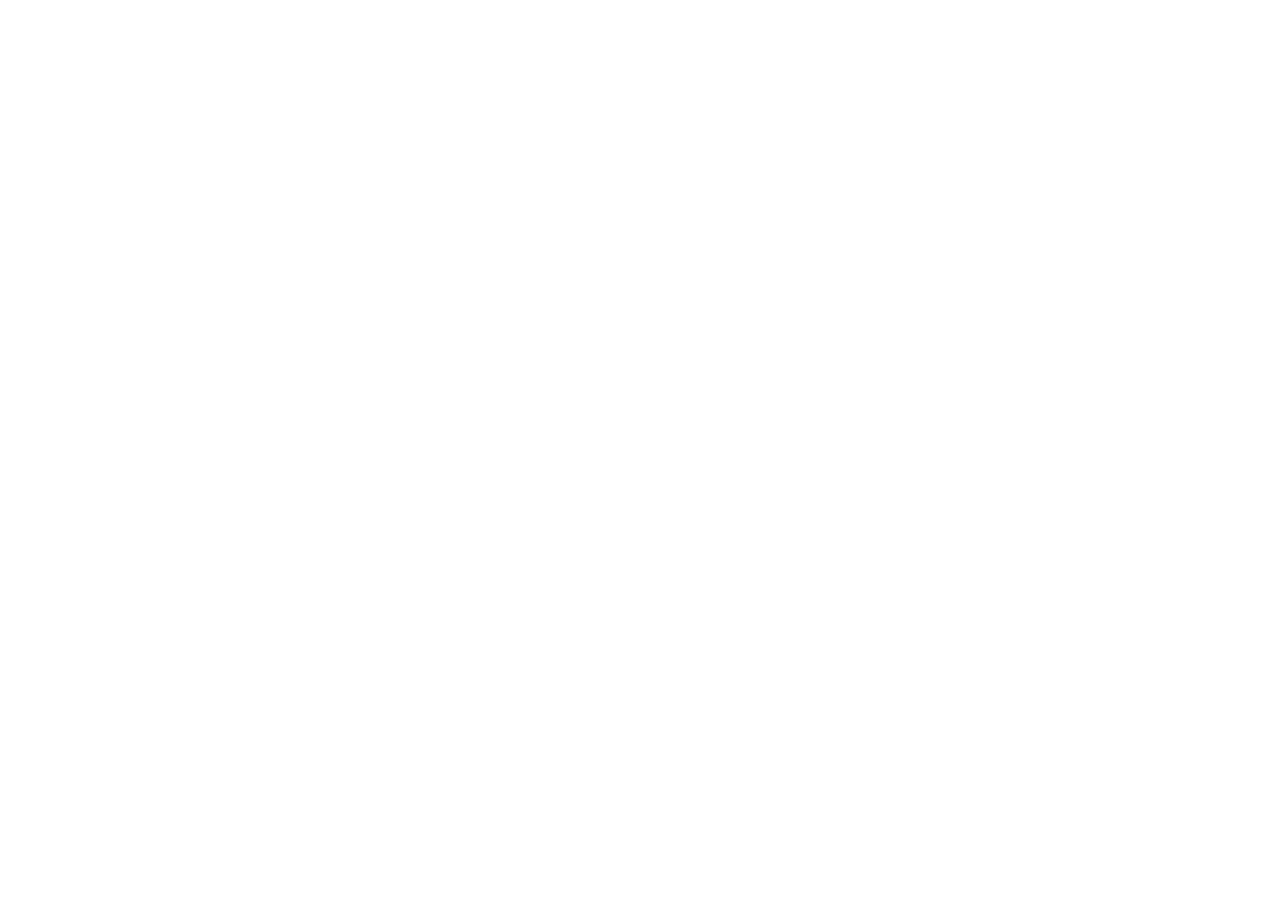
==== views/home.html @ b8cd41a4 "agregando archivo de redireccionamiento" ====
<!DOCTYPE html>
<html lang="en">
<head>
  <meta charset="UTF-8">
  <meta name="viewport" content="width=device-width, initial-scale=1.0">
  <meta http-equiv="X-UA-Compatible" content="ie=edge">
	<title>Foodmap</title>
	<link rel="stylesheet" href="../vendors/bootstrap/css/bootstrap.min.css">
  <link rel="icon" href="../assets/images/foodmap-icon.png">
  <link href="https://fonts.googleapis.com/css?family=Montserrat:400,600,800" rel="stylesheet">
  <link rel="stylesheet" href="https://maxcdn.bootstrapcdn.com/font-awesome/4.7.0/css/font-awesome.min.css">
  <link rel="stylesheet" href="../css/main.css">
</head>
<body>

  <script src="https://code.jquery.com/jquery-3.2.1.js" integrity="sha256-DZAnKJ/6XZ9si04Hgrsxu/8s717jcIzLy3oi35EouyE=" crossorigin="anonymous"></script>
  <script src="../vendors/bootstrap/js/bootstrap.min.js"></script>
  <script src="../js/app.js"></script>    
</body>
</html>
---- css/main.css ----
/* VARIABLES*/
:root {
  --bg-primary: #111;
  --title-primary : #CE833C;
  --loader-primary: rgba(255, 255, 255, 0.3);
  --loader-secondary: #ff6600;
}
/* PRELOADER */
.preloader {
  position: fixed;
  top: 0;
  right: 0;
  left: 0;
  bottom: 0;
  width: 100%;
  height: 100%;
  z-index: 1000;
}

.bg-preloader__half {
  background: var(--bg-primary);
  width: 50%;
  height: 100%;
  position: absolute;
  top:0;
  bottom: 0;
}

.bg-preloader__half-left {
  left: 0;
}

.bg-preloader__half-right {
  right: 0;
}

.flex-container {
  display: flex;
  width: 100%;
  justify-content: center;
}

.preloader__position-container-items {
  z-index: 1001;
  /* width:300px; */
  position: absolute;
  top: 50%;
  left: 50%;
  transform: translateX(-50%) translateY(-50%);
}

.preloader__title--primary {
  width: 100%;
  /* margin: 0 0 30px 0;*/
  color:var(--title-primary);
  text-align: center;
}

.preloader__item--styles {   
  border-radius: 50%;
  width: 20px;
  height: 20px;
  background: var(--loader-primary);
  float: left;
  margin: 0 10px 0 0;
}

.preloader__item--animation {
  animation: infinite 500ms ease-in-out;
}

.item1--animation-name {
  animation-name: animation-item-1;   
}

.item2--animation-name {
  animation-name: animation-item-2;   
}

.item3--animation-name {
  animation-name: animation-item-3;   
}

.item4--animation-name {
  animation-name: animation-item-4;   
}

@keyframes animation-item-1 {
  0% {
    background: var(--loader-primary);
    transform: translateY(0);
  }

  25% {
    background: var(--loader-secondary);
    transform: translateY(-5px);
  }

  50% { 
    background: var(--loader-primary);
    transform: translateY(0);
  }
 
}

@keyframes animation-item-2 {
  25% {
    background: var(--loader-primary);
    transform: translateY(0);
  }

  50% {
    background:var(--loader-secondary);
    transform: translateY(-5px);
  }

  75% {
    background: var(--loader-primary);
    transform: translateY(0);
  }
 
}

@keyframes animation-item-3 {
  50% {
    background: var(--loader-primary);
    transform: translateY(0);
  }

  75% {
    background: var(--loader-secondary);
    transform: translateY(-5px);
  }

  100% {
    background: var(--loader-primary);
    transform: translateY(0);
  }
 
}

@keyframes animation-item-4 {
  75% {
    background: var(--loader-primary);
    transform: translateY(0);
  }

  100% {
    background: var(--loader-secondary);
    transform: translateY(-5px);
  }

  25% {
    background: var(--loader-primary);
    transform: translateY(0);
  }
 
}
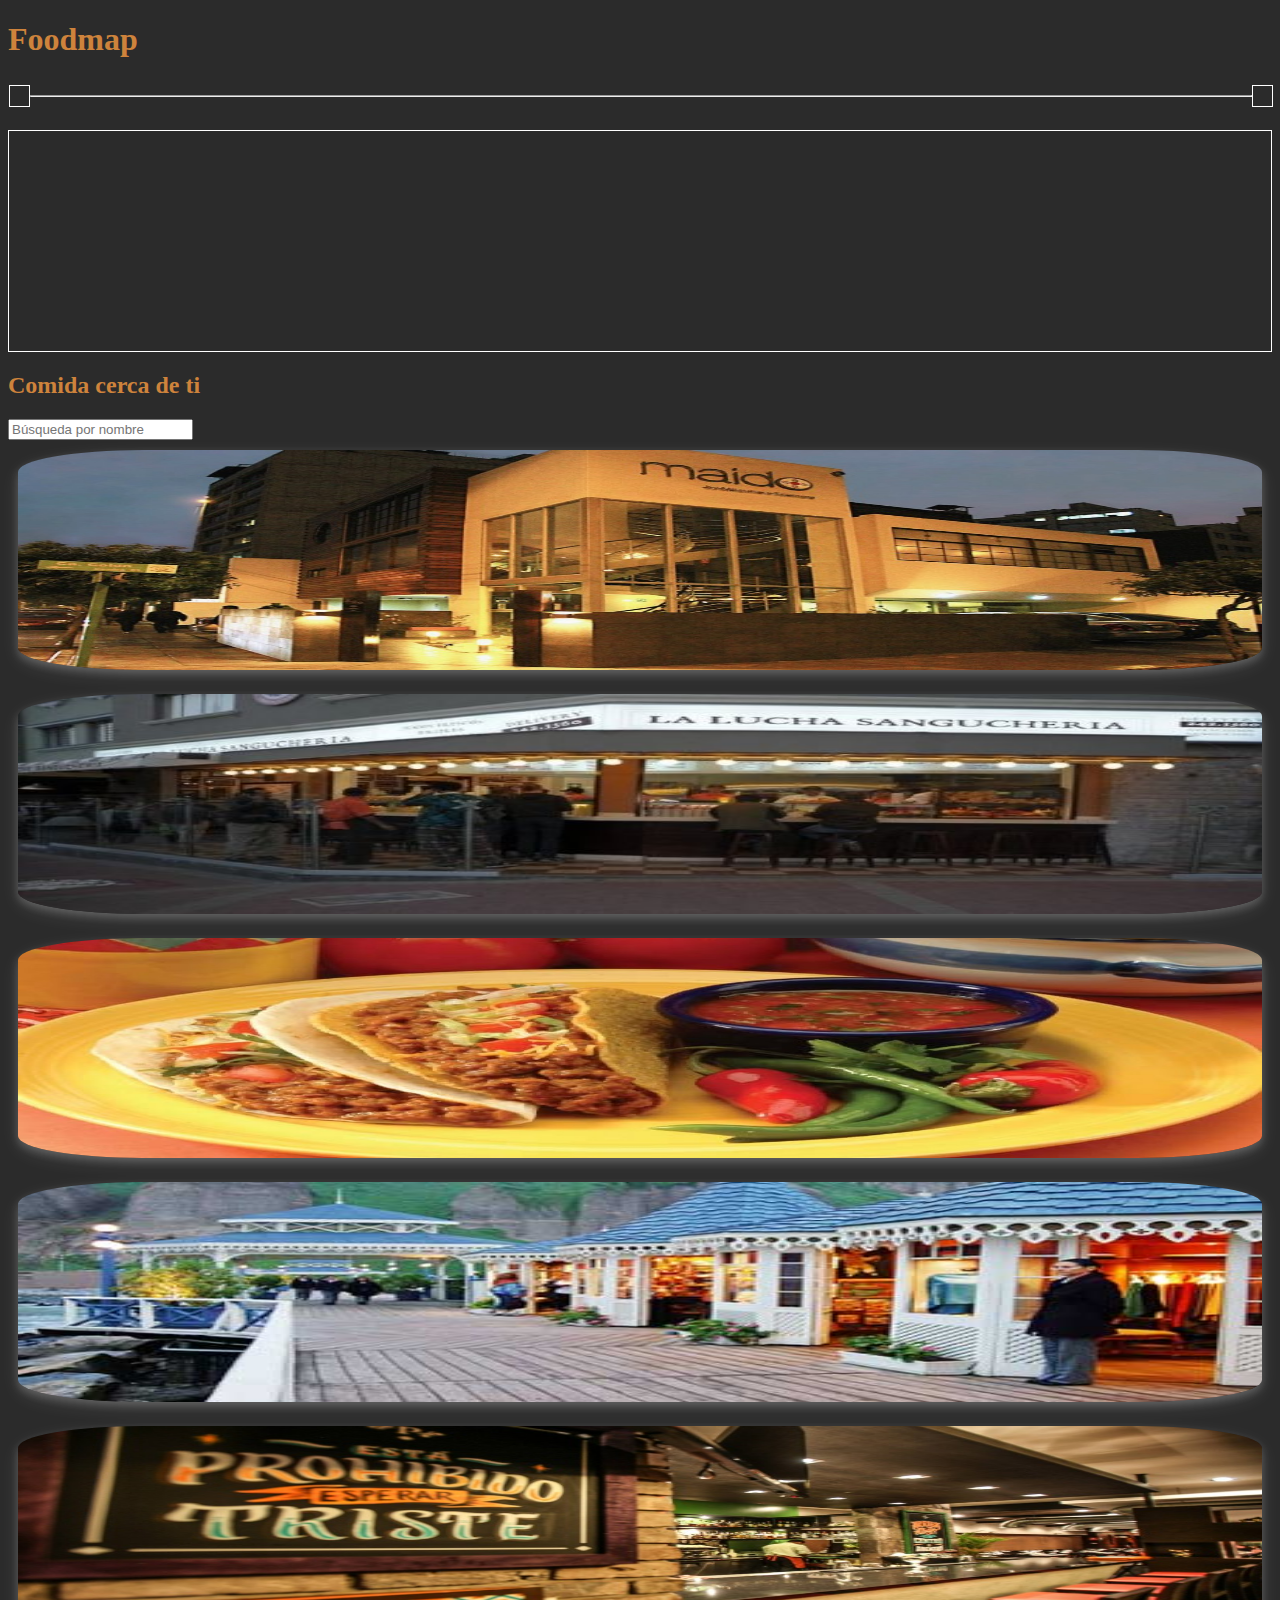
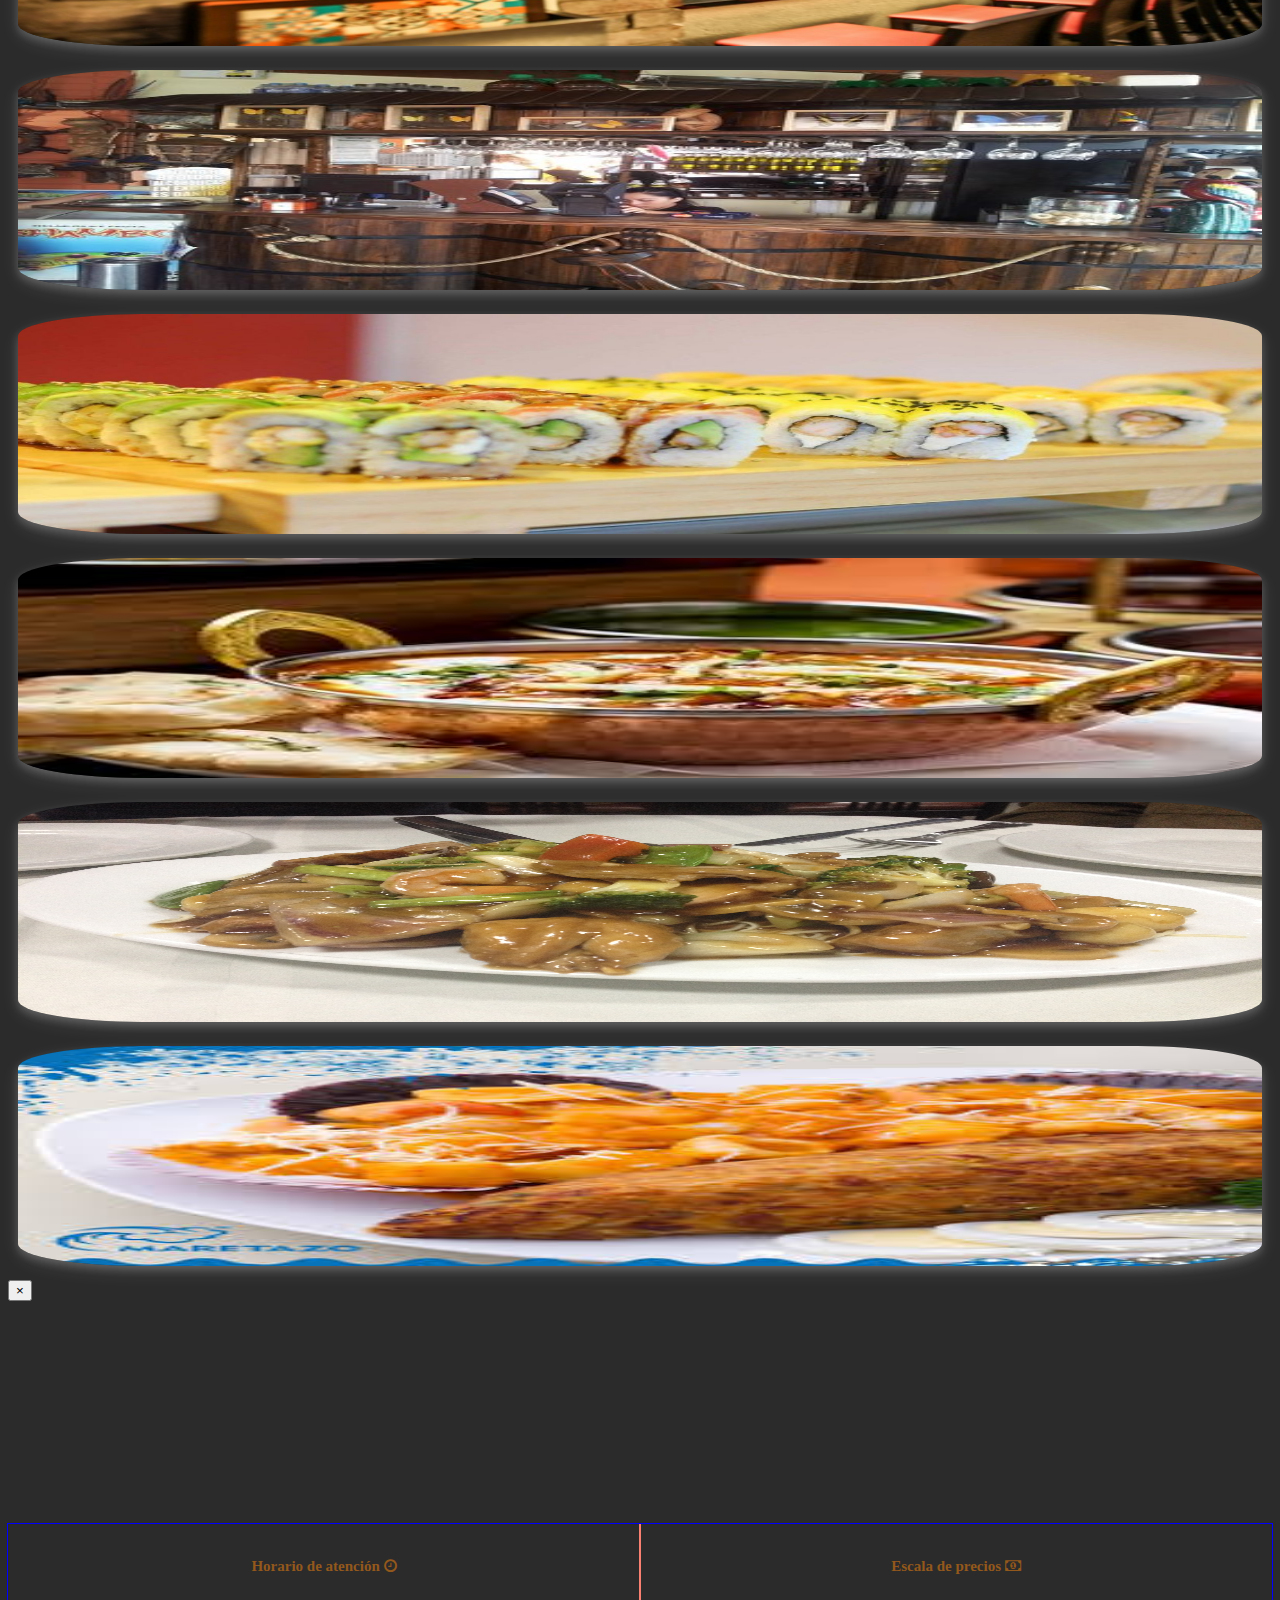
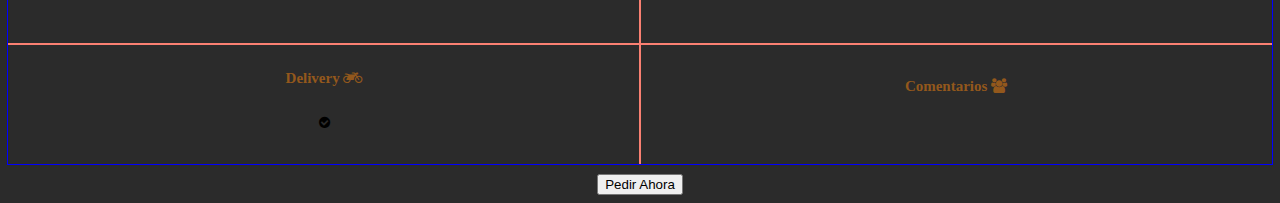
==== commit acf8b0ca: "ejercicio finalizado" ====
--- a/views/home.html
+++ b/views/home.html
@@ -12,9 +12,83 @@
   <link rel="stylesheet" href="../css/main.css">
 </head>
 <body>
+  <div class="container">
 
-  <script src="https://code.jquery.com/jquery-3.2.1.js" integrity="sha256-DZAnKJ/6XZ9si04Hgrsxu/8s717jcIzLy3oi35EouyE=" crossorigin="anonymous"></script>
+    <header >
+      <h1 class="container__title--primary text-center">Foodmap</h1>
+    </header>
+
+    <div class="container__separator">
+      <div class="inline-block cuadrado pull-left"></div>
+      <hr class="hr--styles inline-block">
+      <div class="inline-block cuadrado pull-right"></div>  
+    </div>
+
+    <div class="row">
+      <br>
+      <div class=" col-xs-10 col-xs-offset-1 container__map padding-10">
+        <iframe src="https://www.google.com/maps/embed?pb=!1m16!1m12!1m3!1d15603.282535254782!2d-77.04229857950648!3d-12.124421862648624!2m3!1f0!2f0!3f0!3m2!1i1024!2i768!4f13.1!2m1!1srestaurantes+miraflores!5e0!3m2!1ses-419!2spe!4v1514887344224" frameborder="0" allowfullscreen></iframe>
+      </div>
+    </div>
+
+    <h2 class="container__title--primary text-center">Comida cerca de ti </h2>
+
+   <div class=" container-fluid row">
+      <div class="form-group col-xs-12">        
+        <div class="input-group">
+          <input type="text" class="form-control input-js" id="exampleInputAmount" placeholder="Búsqueda por nombre">
+          <div class="input-group-addon"><i class="glyphicon glyphicon-search"></i></div>
+        </div>
+      </div>
+    </div>
+
+    <div class="container-images container-fluid padding-0 container-image-js  ">      
+
+      
+    </div>
+
+    <!--MODAL-->
+
+    <div class="modal fade" tabindex="-1" role="dialog" aria-labelledby="gridSystemModalLabel" id="modal">
+      <div class="modal-dialog " role="document">
+        <div class="modal-content modal--bg1">
+          <div class="modal-header">
+            <button type="button" class="close" data-dismiss="modal" aria-label="Close"><span aria-hidden="true">&times;</span></button>
+            <h1 class="title-size title-modal---primary title-modal-js"></h1>
+          </div>
+          <div class="modal-body modal-flex modal-flex">
+            <div class="figure-size"> 
+              <iframe src="https://www.google.com/maps/embed?pb=!1m16!1m12!1m3!1d15603.282535254782!2d-77.04229857950648!3d-12.124421862648624!2m3!1f0!2f0!3f0!3m2!1i1024!2i768!4f13.1!2m1!1srestaurantes+miraflores!5e0!3m2!1ses-419!2spe!4v1514887344224" frameborder="0" allowfullscreen></iframe>
+            </div>
+            <div class="container-data-modal modal-flex-container ">
+              <div class="modal-item modal-flex">
+                <h3 class="item-title-size  text-center title-modal---primary">Horario de atención <i class="fa fa-clock-o"></i></h3>
+                <p class=" text-center item-text-size text--grey opening-hours-js"></p>
+              </div>
+              <div class="modal-item modal-flex">
+                <h3 class="item-title-size  text-center title-modal---primary" >Escala de precios <i class="fa fa-money"></i></h3>
+                <p class=" text-center item-text-size text--grey average-cost-js"></p>
+              </div>
+              <div class="modal-item modal-flex">
+                <h3 class="item-title-size  text-center title-modal---primary" >Delivery <i class="fa fa-motorcycle"></i></h3>
+                <p class=" text-center item-text-size delivery-js"> <i class="fa fa-check-circle icon-js"></i></p>
+              </div>
+              <div class="modal-item modal-flex">
+                <h3 class="item-title-size text-center title-modal---primary" >Comentarios <i class="fa fa-users"></i></h3>
+                <p class=" text-center item-text-size text--grey rating-js"></p>
+              </div>
+            </div>
+            <button type="submit" class="btn btn-block btn-warning text-uppercase section__button">Pedir Ahora</button>
+          </div>
+        </div> 
+      </div>
+    </div> 
+
+  </div>
+ 
+  <script src="https://code.jquery.com/jquery-3.2.1.js"></script>
   <script src="../vendors/bootstrap/js/bootstrap.min.js"></script>
-  <script src="../js/app.js"></script>    
+  <script src="../js/data.js"></script>
+  <script src="../js/home.js"></script> 
 </body>
 </html>--- a/css/main.css
+++ b/css/main.css
@@ -1,11 +1,14 @@
 /* VARIABLES*/
+
 :root {
-  --bg-primary: #111;
+  --bg-primary: #2B2B2B;
   --title-primary : #CE833C;
   --loader-primary: rgba(255, 255, 255, 0.3);
   --loader-secondary: #ff6600;
 }
+
 /* PRELOADER */
+
 .preloader {
   position: fixed;
   top: 0;
@@ -42,7 +45,6 @@
 
 .preloader__position-container-items {
   z-index: 1001;
-  /* width:300px; */
   position: absolute;
   top: 50%;
   left: 50%;
@@ -51,7 +53,6 @@
 
 .preloader__title--primary {
   width: 100%;
-  /* margin: 0 0 30px 0;*/
   color:var(--title-primary);
   text-align: center;
 }
@@ -156,3 +157,179 @@
   }
  
 }
+
+/* HOME STYLES */
+
+body {
+  background-color: var(--bg-primary);
+}
+
+.container__title--primary{
+  color: var(--title-primary);
+}
+
+.container__separator {
+  padding: 1px;
+  width: 100%;
+  height: 30px;
+  display: flex
+}
+
+.hr--styles {
+  color:#fff;
+  width: 100%;
+  align-self: center;
+}
+
+.cuadrado{
+  width: 20px;
+  height: 20px;
+  border:1px solid #fff;
+  align-self: center;
+}
+
+.container__map{
+  height: 200px;
+  border: 1px solid #fff;
+}
+
+/* estilos para las imagenes */
+
+ .padding-10{
+   padding: 10px;
+ }
+
+.image-food-size {
+  width: 100%;
+  height: auto;
+  height:120px;
+  min-height: 70px;
+  box-shadow: 0 4px 8px 0 rgba(255, 255, 255, 0.2), 0 6px 20px 0 rgba(255, 255, 255, 0.1); 
+  border-radius: 10%;
+}
+
+.margin-0 {
+  margin: 0;
+}
+
+.padding-0 {
+  padding: 0;
+}
+
+.padding-0-10px {
+  padding: 0 10px;
+}
+
+/*mouse over*/
+
+.visibility-hidden {
+  visibility: hidden;
+}
+
+.flex-js{
+  position: relative; 
+}
+
+.envelope-img{
+  position: absolute;
+  display: flex;
+  flex-flow: column;
+  justify-content: center;
+  align-items: center;
+ top: 0;
+ height: 100%;
+  width: 100%;
+  background:  rgba(255, 136, 26, 0.2);
+  border-radius: 10%;
+}
+
+.icon-food{
+  color:#fff;
+  font-size: 20px;
+}
+
+.text-size {
+  font-size: 11px;
+  color: #fff;
+}
+
+/*MODAL */
+
+.figure-size { 
+  width: 90%;
+  height: 200px;
+  margin-bottom: 10px;
+}
+
+.modal-flex {
+  display: flex;
+  align-items: center;
+  justify-content: center;
+  flex-flow: column;
+
+}
+.title-size{
+  text-align: center;
+  font-size: 20px;
+}
+
+.container-data-modal{
+  outline: 1px solid blue;
+  width: 100%;
+  margin-bottom: 10px;
+}
+
+.title-modal---primary {
+  color: #93581c;
+}
+.text--grey {
+  color:#2B2B2B
+}
+
+.weight-700{
+  font-weight: 700;
+} 
+
+.modal-item{
+  outline: 1px solid salmon;
+  width: 50%;
+  height:120px;
+}
+
+.modal-flex-container{
+  display: flex;
+  align-items: center;
+  justify-content: center; 
+  flex-wrap: wrap;
+}
+
+.item-title-size{
+  font-size: 15px;
+  margin-top: 5px;
+}
+
+.item-text-size {
+  font-size: 13px;
+}
+
+/*STYLES FOR TABLETS */
+
+@media(min-width:768px) {
+  .image-food-size{
+    height: 220px;
+  }
+
+  .icon-food{
+    font-size: 35px;
+  }
+
+  .text-size {
+    font-size: 20px;
+    color: #fff;
+  }  
+}
+
+iframe{
+  width: 100%;
+  height: 100%;
+} 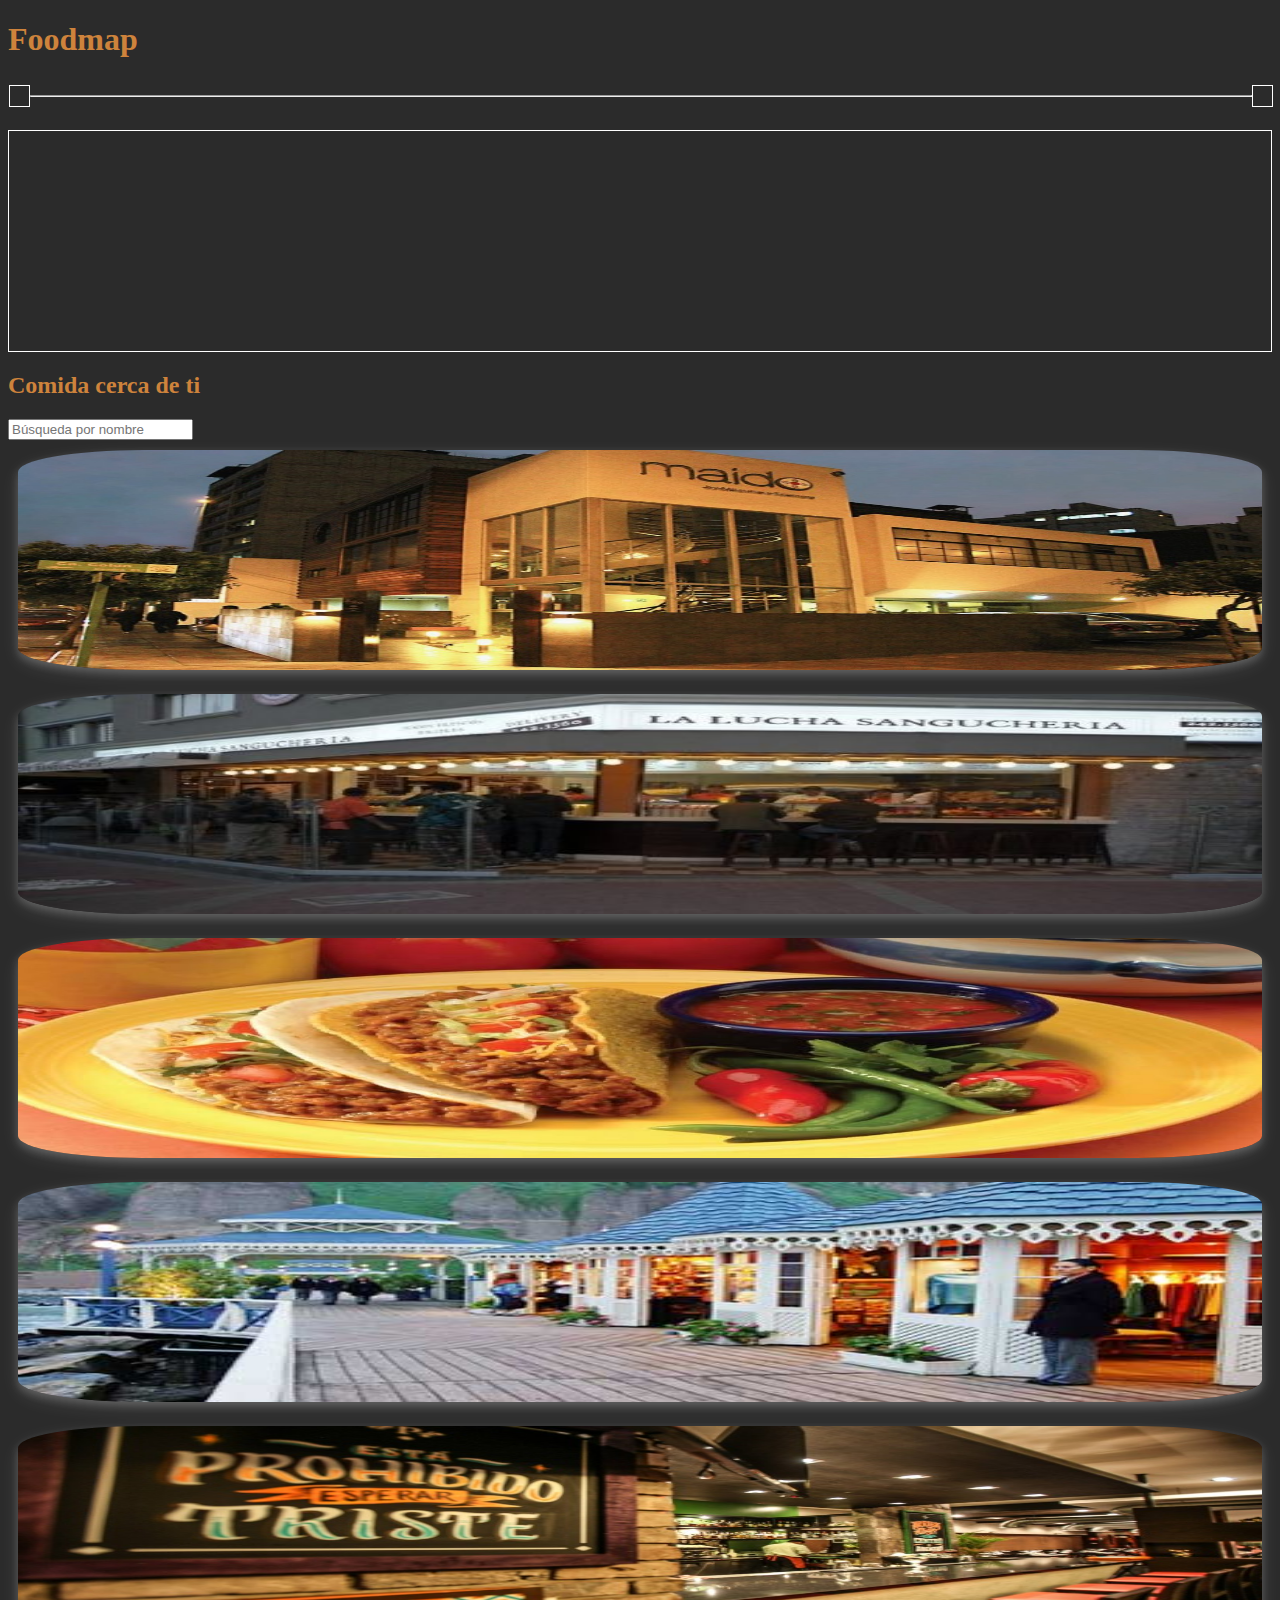
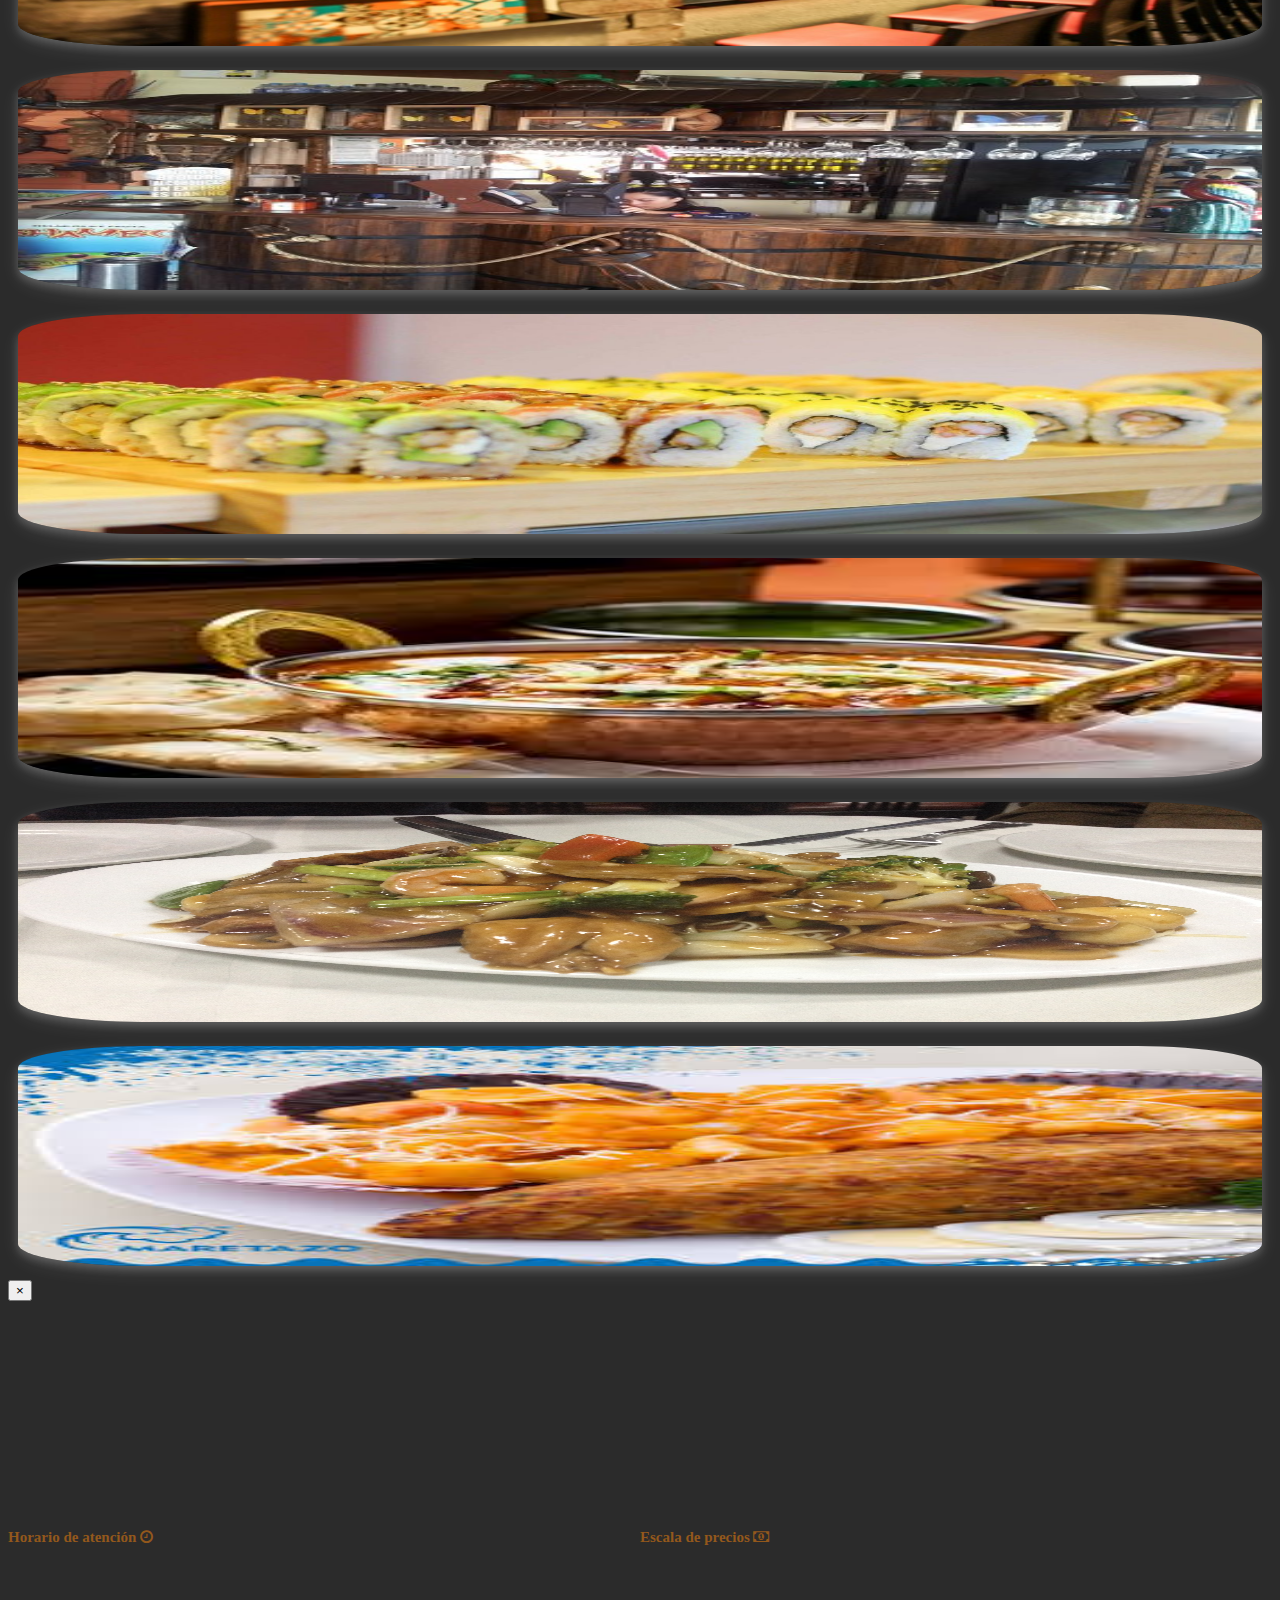
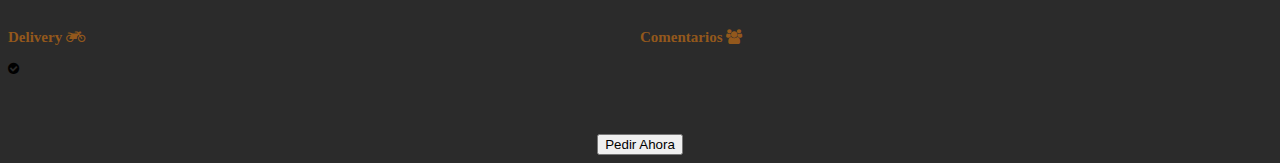
==== commit 78bb0cf6: "css finalizado" ====
--- a/views/home.html
+++ b/views/home.html
@@ -61,19 +61,19 @@
               <iframe src="https://www.google.com/maps/embed?pb=!1m16!1m12!1m3!1d15603.282535254782!2d-77.04229857950648!3d-12.124421862648624!2m3!1f0!2f0!3f0!3m2!1i1024!2i768!4f13.1!2m1!1srestaurantes+miraflores!5e0!3m2!1ses-419!2spe!4v1514887344224" frameborder="0" allowfullscreen></iframe>
             </div>
             <div class="container-data-modal modal-flex-container ">
-              <div class="modal-item modal-flex">
+              <div class="modal-item ">
                 <h3 class="item-title-size  text-center title-modal---primary">Horario de atención <i class="fa fa-clock-o"></i></h3>
                 <p class=" text-center item-text-size text--grey opening-hours-js"></p>
               </div>
-              <div class="modal-item modal-flex">
+              <div class="modal-item ">
                 <h3 class="item-title-size  text-center title-modal---primary" >Escala de precios <i class="fa fa-money"></i></h3>
                 <p class=" text-center item-text-size text--grey average-cost-js"></p>
               </div>
-              <div class="modal-item modal-flex">
+              <div class="modal-item ">
                 <h3 class="item-title-size  text-center title-modal---primary" >Delivery <i class="fa fa-motorcycle"></i></h3>
                 <p class=" text-center item-text-size delivery-js"> <i class="fa fa-check-circle icon-js"></i></p>
               </div>
-              <div class="modal-item modal-flex">
+              <div class="modal-item ">
                 <h3 class="item-title-size text-center title-modal---primary" >Comentarios <i class="fa fa-users"></i></h3>
                 <p class=" text-center item-text-size text--grey rating-js"></p>
               </div>
--- a/css/main.css
+++ b/css/main.css
@@ -274,7 +274,6 @@
 }
 
 .container-data-modal{
-  outline: 1px solid blue;
   width: 100%;
   margin-bottom: 10px;
 }
@@ -291,9 +290,8 @@
 } 
 
 .modal-item{
-  outline: 1px solid salmon;
   width: 50%;
-  height:120px;
+  height:100px;
 }
 
 .modal-flex-container{
